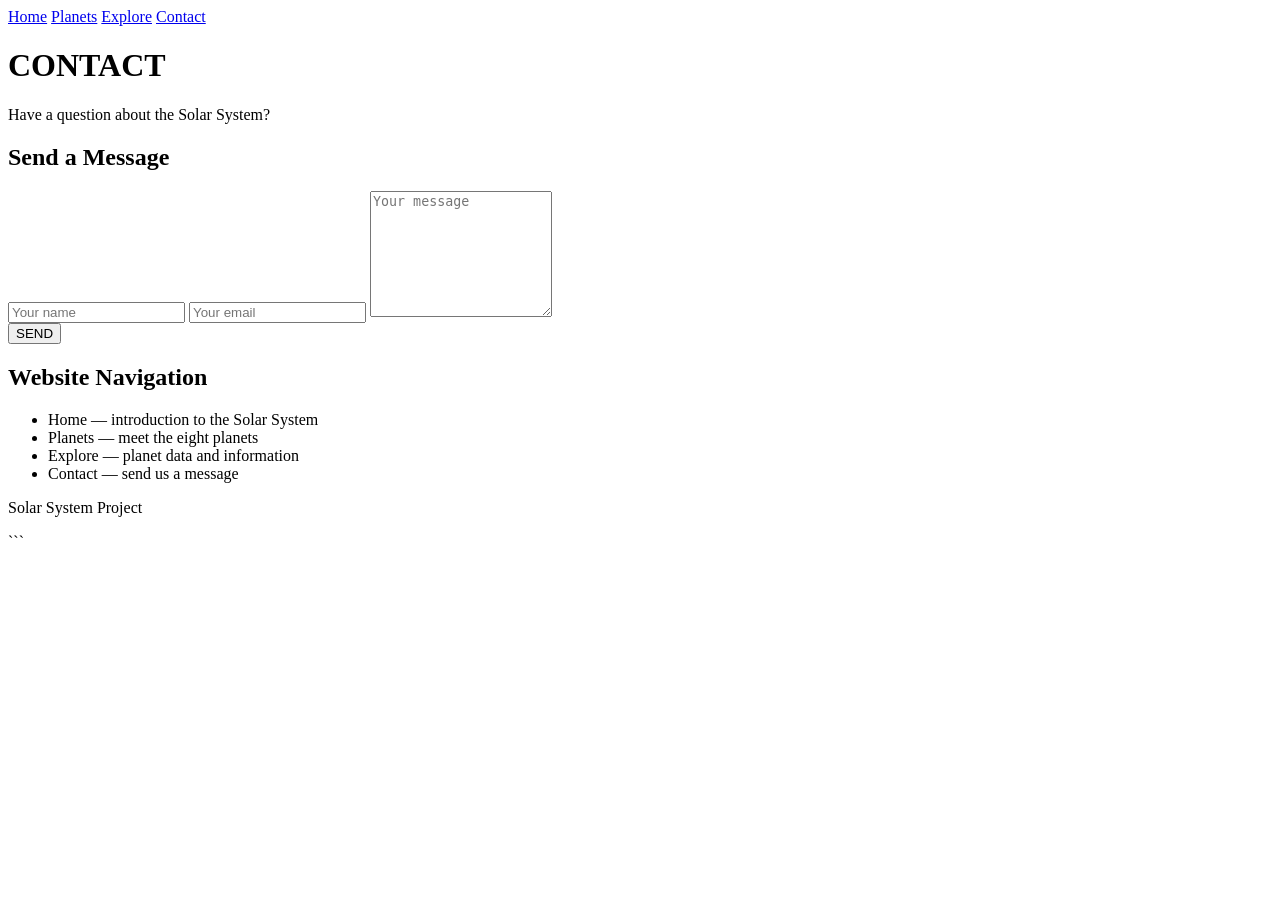
==== contact.html @ 34c3bba1 "Add files via upload" ====
<!doctype html>
<html>
<head>
    <title>Contact</title>
    <link href="style.css" rel="stylesheet" type="text/css">
</head>

<body>

    <nav>
        <a href="index.html">Home</a>
        <a href="planets.html">Planets</a>
        <a href="explore.html">Explore</a>
        <a href="contact.html">Contact</a>
    </nav>

    <h1 class="title">CONTACT</h1>

    <p class="subtitle">
        Have a question about the Solar System?
    </p>

    <form>

        <h2>Send a Message</h2>

        <input type="text" placeholder="Your name">

        <input type="text" placeholder="Your email">

        <textarea rows="8" placeholder="Your message"></textarea>

        <br>

        <button type="submit">SEND</button>

    </form>

    <div class="card">

        <h2>Website Navigation</h2>

        <ul>
            <li>Home — introduction to the Solar System</li>
            <li>Planets — meet the eight planets</li>
            <li>Explore — planet data and information</li>
            <li>Contact — send us a message</li>
        </ul>

    </div>

    <div class="footer">
        <p>Solar System Project</p>
    </div>

</body>
</html>
```
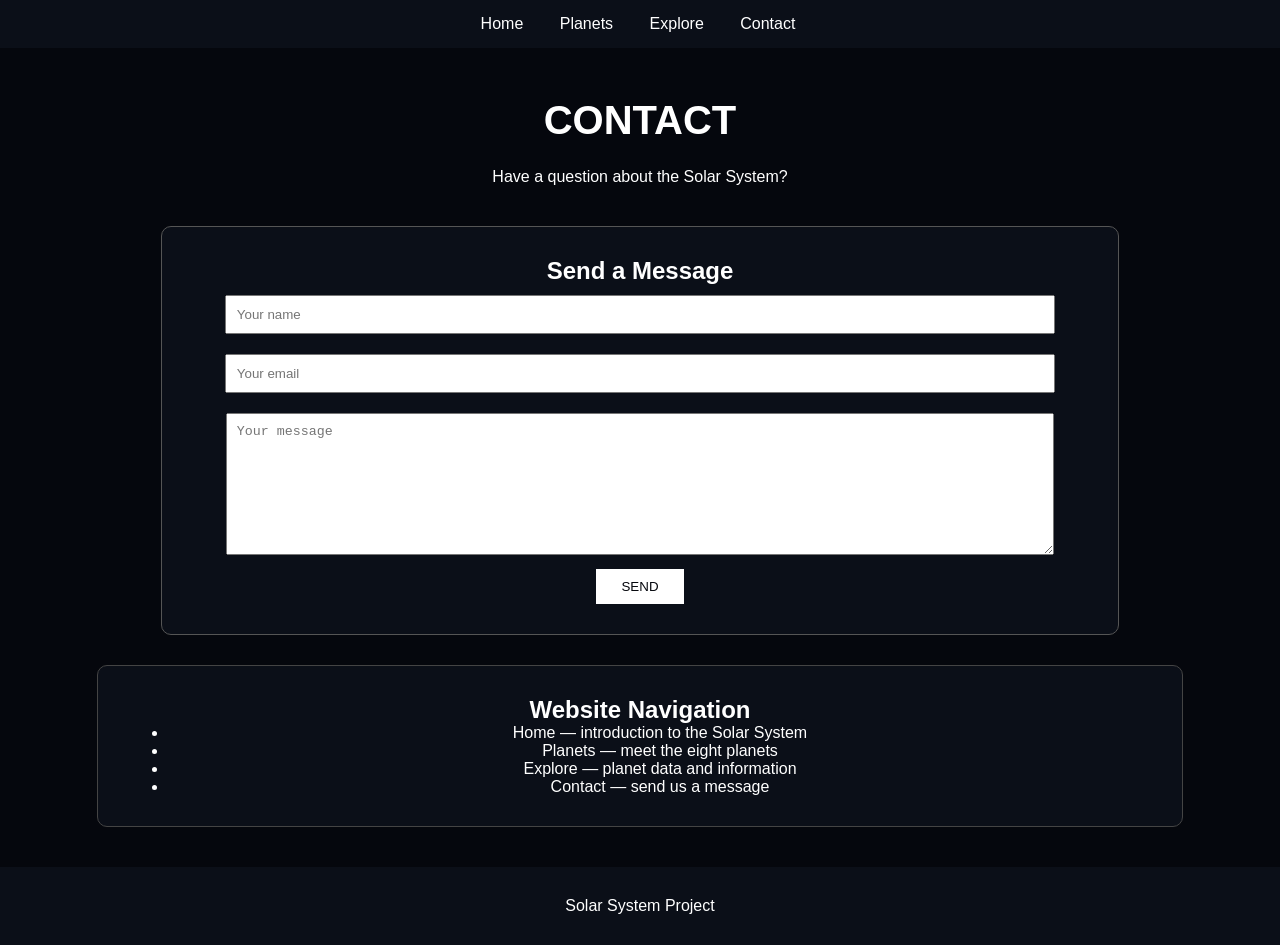
==== commit d74ea8c8: "Update contact.html" ====
--- a/contact.html
+++ b/contact.html
@@ -55,4 +55,3 @@
 
 </body>
 </html>
-```
--- a/style.css
+++ b/style.css
@@ -0,0 +1,167 @@
+*{
+    margin:0;
+}
+
+body{
+    background-color:#05070d;
+    color:white;
+    font-family:Arial;
+    text-align:center;
+}
+
+nav{
+    position:sticky;
+    top:0;
+    background-color:#0b0f18;
+    padding:15px;
+}
+
+nav a{
+    text-decoration:none;
+    color:white;
+    padding:10px 18px;
+    margin-left:-4px;
+}
+
+nav a:hover{
+    background-color:white;
+    color:#05070d;
+}
+
+.hero{
+    padding:100px 20px;
+    background-color:#0b0f18;
+}
+
+.hero h1{
+    font-size:4em;
+    text-shadow:5px 5px 2px #222;
+}
+
+.hero p{
+    font-size:1.2em;
+    margin:20px;
+}
+
+.title{
+    margin:50px 20px 25px;
+    font-size:2.5em;
+}
+
+.subtitle{
+    margin:10px 20px 40px;
+}
+
+.row{
+    width:100%;
+}
+
+.col{
+    width:25%;
+    float:left;
+    text-align:center;
+    padding-bottom:40px;
+}
+.col img{
+    width:200px;
+    height:200px;
+    object-fit:cover;
+    border-radius:10px;
+    opacity:0.9;
+}
+
+.col img:hover{
+    opacity:0.6;
+}
+
+.col h3{
+    margin:15px;
+}
+
+.col p{
+    margin:15px;
+}
+
+.col2{
+    width:50%;
+    float:left;
+    text-align:center;
+    padding-bottom:50px;
+}
+
+.col2 img{
+    width:60%;
+    height:px;
+    opacity:;
+}
+
+.card{
+    width:80%;
+    margin:30px auto;
+    padding:30px;
+    border:1px solid #444;
+    background-color:#0b0f18;
+    border-radius:10px;
+}
+
+#sun{
+    font-size:3em;
+    text-shadow:5px 5px 2px #333;
+}
+
+#intro{
+    width:80%;
+    margin:40px auto;
+    line-height:1.6;
+}
+
+table{
+    width:90%;
+    margin:30px auto;
+}
+
+th,td{
+    border:1px solid #555;
+    padding:12px;
+}
+
+th{
+    background-color:#1a2030;
+}
+
+form{
+    width:70%;
+    margin:30px auto;
+    padding:30px;
+    border:1px solid #555;
+    background-color:#0b0f18;
+    border-radius:10px;
+}
+
+input,textarea{
+    width:90%;
+    padding:10px;
+    margin:10px;
+}
+
+button{
+    background-color:white;
+    color:#05070d;
+    padding:10px 25px;
+    border:0;
+}
+
+button:hover{
+    background-color:#999;
+}
+
+.footer{
+    clear:both;
+    padding:30px;
+    margin-top:40px;
+    background-color:#0b0f18;
+}
+.dan{
+    width:80%;
+}
+#
